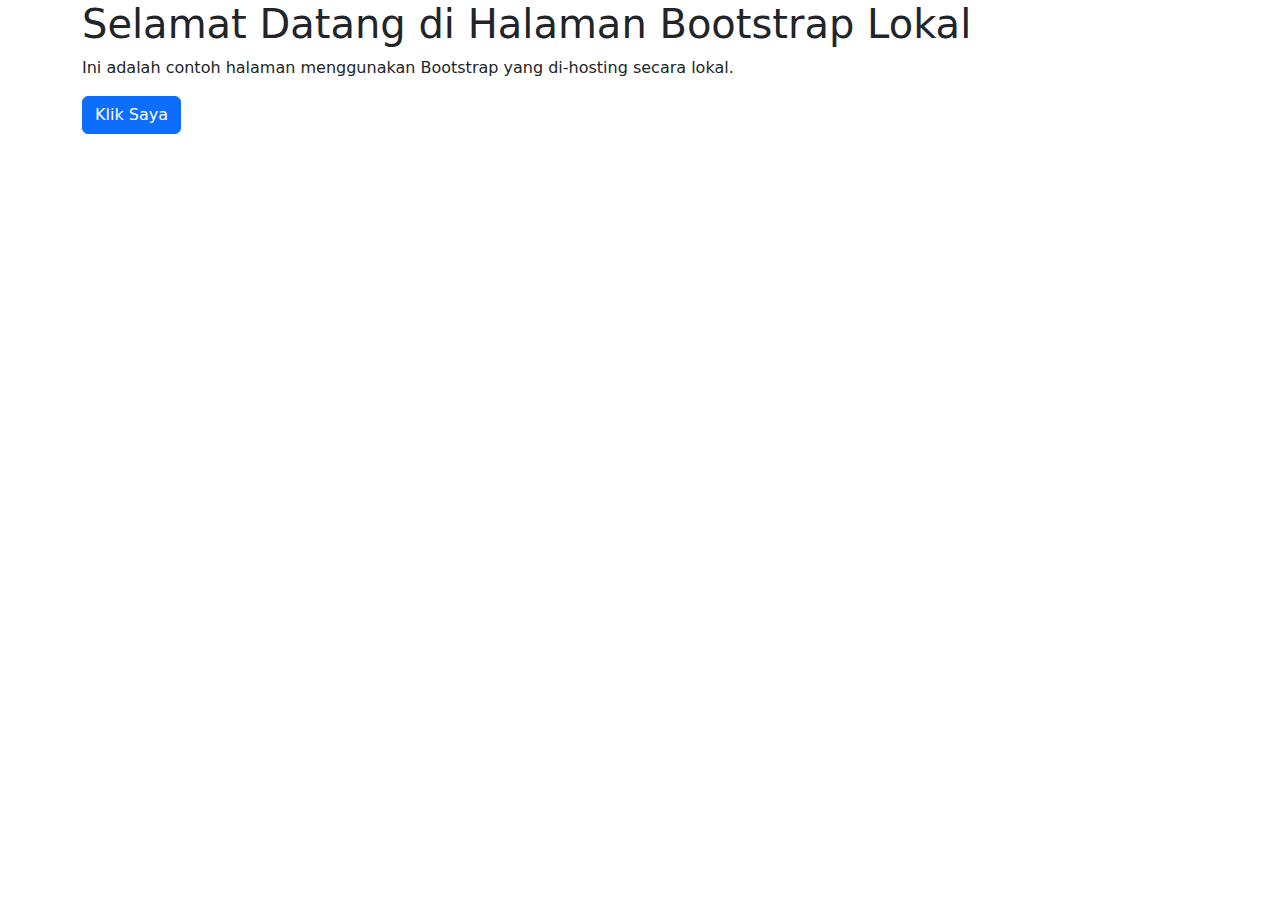
==== index.html @ 7dd2863f "initial commit" ====
<!DOCTYPE html>
<html lang="en">
<head>
    <meta charset="UTF-8">
    <meta name="viewport" content="width=device-width, initial-scale=1.0">
    <title>Halaman Bootstrap Lokal</title>
    <!-- Menyertakan Bootstrap CSS lokal -->
    <link rel="stylesheet" href="assets/css/bootstrap.min.css">
    <!-- Menyertakan file styles.css kustom -->
    <link rel="stylesheet" href="assets/css/styles.css">
</head>
<body>
    <div class="container">
        <h1>Selamat Datang di Halaman Bootstrap Lokal</h1>
        <p>Ini adalah contoh halaman menggunakan Bootstrap yang di-hosting secara lokal.</p>
        <button class="btn btn-primary" id="myButton">Klik Saya</button>
    </div>

    <!-- Menyertakan Bootstrap JS lokal dan dependensi popper.js -->
    <script src="assets/js/bootstrap.min.js"></script>
</body>
</html>
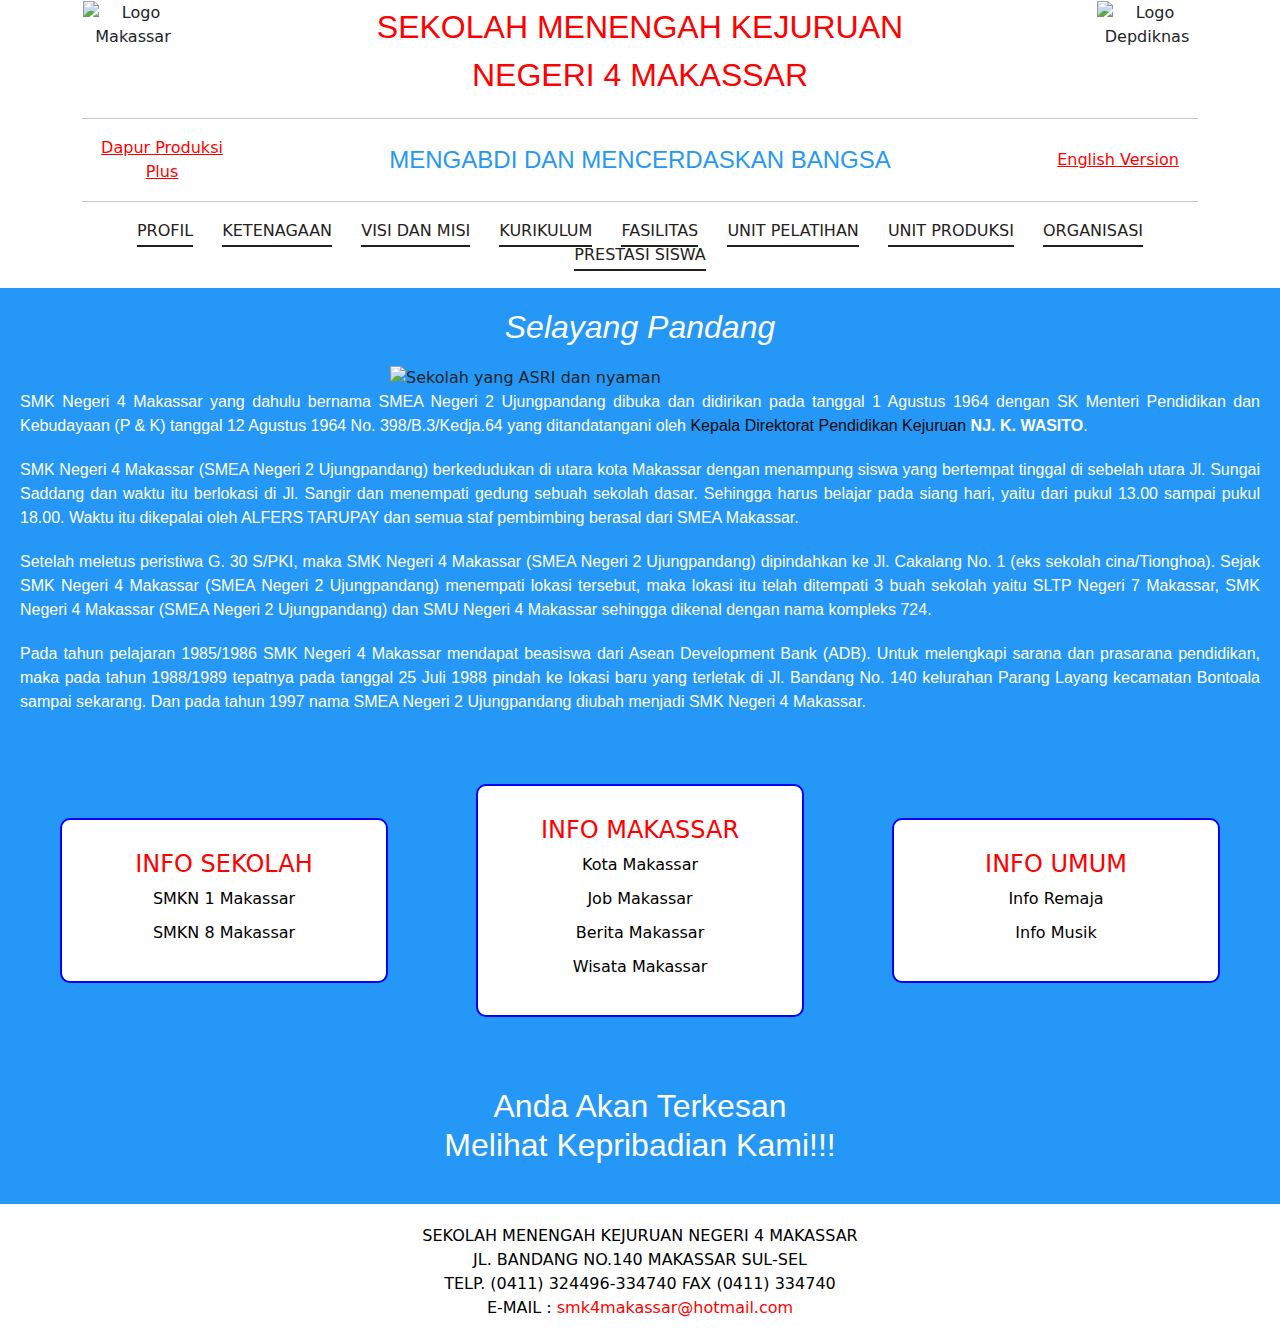
==== commit f7dd9af2: "Update index.html" ====
--- a/index.html
+++ b/index.html
@@ -2,7 +2,7 @@
 <html lang="en">
 <head>
     <meta charset="UTF-8">
-    <meta name="viewport" content="width=device-width, initial-scale=1.0">
+    <meta name="viewport" content="width=760 cellpadding=5">
     <title>Halaman Bootstrap Lokal</title>
     <!-- Menyertakan Bootstrap CSS lokal -->
     <link rel="stylesheet" href="assets/css/bootstrap.min.css">
@@ -11,12 +11,126 @@
 </head>
 <body>
     <div class="container">
-        <h1>Selamat Datang di Halaman Bootstrap Lokal</h1>
-        <p>Ini adalah contoh halaman menggunakan Bootstrap yang di-hosting secara lokal.</p>
-        <button class="btn btn-primary" id="myButton">Klik Saya</button>
+        <table>
+            <td class="header-container">
+                <img src="https://www.geocities.ws/smk4makassar2001/makassar.gif" alt="Logo Makassar" class="logo">
+                <div class="header-text">
+                    <span>SEKOLAH MENENGAH KEJURUAN</span>
+                    <span>NEGERI 4 MAKASSAR</span>
+                </div>
+                <img src="https://www.geocities.ws/smk4makassar2001/depdiknas.gif" alt="Logo Depdiknas" class="logo">
+            </td>
+        </tr>
+    </table>
+    <table>
+        <tr>
+            <hr></hr>
+            <td width="160">
+                <a href="dapur.html">Dapur Produksi Plus</a>
+            </td>
+            <td class="center">
+                 MENGABDI DAN MENCERDASKAN BANGSA
+            </td>
+            <td width="160">
+                <a href="index-1.html">English Version</a>
+            </td>
+        </tr>
+    </table>
+        <hr></hr>
+    <table width=760>
+        <tr>
+           <td class="menu">
+           <a href=profil.html>PROFIL</a>
+           <a href=ketenagaan.html>KETENAGAAN</a>
+           <a href=visidanmisi.html>VISI DAN MISI</a>
+           <a href=kurikulum.html>KURIKULUM</a>
+           <a href=fasilitas.html>FASILITAS</a>
+           <a href=unitpelatihan.html>UNIT PELATIHAN</a>
+           <a href=unitproduksi.html>UNIT PRODUKSI</a>
+           <a href=organisasi.html>ORGANISASI</a>
+           <a href=prestasi.html>PRESTASI SISWA</a>
+        </td>
+        </tr>
+    </table>
+        
+</div>
+<div class="content">
+    <h1><i>Selayang Pandang</i></h1>
+    <img src="https://www.geocities.ws/smk4makassar2001/gedung.gif" alt="Sekolah yang ASRI dan nyaman">
+    <p>
+        SMK Negeri 4 Makassar yang dahulu bernama SMEA Negeri 2 Ujungpandang dibuka dan didirikan pada tanggal 1 Agustus 1964
+        dengan SK Menteri Pendidikan dan Kebudayaan (P & K) tanggal 12 Agustus 1964 No. 398/B.3/Kedja.64 yang ditandatangani oleh
+        <a href="http://www.dikmenjur.com/">Kepala Direktorat Pendidikan Kejuruan</a><b> NJ. K. WASITO</b>.
+    </p>
+    <p>
+        SMK Negeri 4 Makassar (SMEA Negeri 2 Ujungpandang) berkedudukan di utara kota Makassar dengan menampung siswa yang bertempat tinggal
+        di sebelah utara Jl. Sungai Saddang dan waktu itu berlokasi di Jl. Sangir dan menempati gedung sebuah sekolah dasar. Sehingga harus belajar pada siang hari,
+        yaitu dari pukul 13.00 sampai pukul 18.00. Waktu itu dikepalai oleh ALFERS TARUPAY dan semua staf pembimbing berasal dari SMEA Makassar.
+    </p>
+    <p>
+        Setelah meletus peristiwa G. 30 S/PKI, maka SMK Negeri 4 Makassar (SMEA Negeri 2 Ujungpandang) dipindahkan ke Jl. Cakalang No. 1 (eks sekolah cina/Tionghoa).
+        Sejak SMK Negeri 4 Makassar (SMEA Negeri 2 Ujungpandang) menempati lokasi tersebut, maka lokasi itu telah ditempati 3 buah sekolah yaitu SLTP Negeri 7 Makassar,
+        SMK Negeri 4 Makassar (SMEA Negeri 2 Ujungpandang) dan SMU Negeri 4 Makassar sehingga dikenal dengan nama kompleks 724.
+    </p>
+    <p>
+        Pada tahun pelajaran 1985/1986 SMK Negeri 4 Makassar mendapat beasiswa dari Asean Development Bank (ADB). Untuk melengkapi sarana dan prasarana pendidikan, maka
+        pada tahun 1988/1989 tepatnya pada tanggal 25 Juli 1988 pindah ke lokasi baru yang terletak di Jl. Bandang No. 140 kelurahan Parang Layang kecamatan Bontoala sampai sekarang.
+        Dan pada tahun 1997 nama SMEA Negeri 2 Ujungpandang diubah menjadi SMK Negeri 4 Makassar.
+    </p>
+    </td>
+    </tr>
+    <div class="grid-container">
+        <div class="info-box">
+        <h2>INFO SEKOLAH</h2>
+        <ul>
+          <li><a href="http://www.smk1mks.cjb.net/">SMKN 1 Makassar</a></li>
+          <li><a href="http://www.geocities.com/smkkupg">SMKN 8 Makassar</a></li>
+        </ul>
+      </div>
+    
+      <div class="info-box">
+        <h2>INFO MAKASSAR</h2>
+        <ul>
+          <li><a href="http://www.clickmakassar.com/">Kota Makassar</a></li>
+          <li><a href="http://www.jobmakassar.cjb.net/">Job Makassar</a></li>
+          <li><a href="http://www.fajar.co.id/">Berita Makassar</a></li>
+          <li><a href="http://www.wisatamakassar.cjb.net/">Wisata Makassar</a></li>
+        </ul>
+      </div>
+        
+      <div class="info-box">
+        <h2>INFO UMUM</h2>
+        <ul>
+          <li><a href="http://www.anekayess.net/">Info Remaja</a></li>
+          <li><a href="http://www.tembang.com/">Info Musik</a></li>
+        </ul>
+      </div>
     </div>
+    </body>
+    <tr>
+        <td class="centered-text">
+            <h1>Anda Akan Terkesan<br>
+                Melihat Kepribadian Kami!!!<br>
+        </td>
+    </tr>
+    </div>
+    <footer>
+        <table>
+            <tr>
+                </td>
+                    SEKOLAH MENENGAH KEJURUAN NEGERI 4 MAKASSAR<br>
+                    JL. BANDANG NO.140 MAKASSAR SUL-SEL<br>
+                    TELP. (0411) 324496-334740 FAX (0411) 334740<br>
+                    E-MAIL : <a href="/cdn-cgi/l/email-protection#c3b0aea8f7aea2a8a2b0b0a2b183abacb7aea2aaafeda0acae"><span class="__cf_email__" data-cfemail="87f4eaecb3eae6ece6f4f4e6f5c7efe8f3eae6eeeba9e4e8ea">smk4makassar@hotmail.com</span></font></td>
+                    </tr>
+                </td>
+            </tr>
+        </table>
+    </footer>
+    
 
-    <!-- Menyertakan Bootstrap JS lokal dan dependensi popper.js -->
-    <script src="assets/js/bootstrap.min.js"></script>
+
+<!-- Menyertakan Bootstrap JS lokal dan dependensi popper.js -->
+<script src="assets/js/bootstrap.min.js"></script>
 </body>
 </html>
--- a/assets/css/styles.css
+++ b/assets/css/styles.css
@@ -0,0 +1,168 @@
+table {
+    width: 100%;
+    table-layout: fixed;
+}
+
+td {
+    text-align: center;
+    vertical-align: middle;
+}
+
+.header-container {
+    display: flex;
+    align-items: center;
+    justify-content: space-between;
+    width: 100%;
+}
+
+.header-text {
+    color: red;
+    font-family: 'Impact', sans-serif;
+    font-size: 2em;
+    text-align: center;
+    flex-grow: 1;
+}
+
+.header-text span {
+    display: block;
+}
+.logo {
+    width: 100px;
+    height: 100px;
+}
+.table {
+    margin-top: 20px; /* Jarak antara tabel pertama dan konten berikutnya */
+}
+
+.left, .right {
+    color: red;
+    font-family: 'Tahoma', sans-serif;
+    font-size: 0.875em;
+}
+
+.center {
+    color: #2597f7;
+    font-family: 'Tahoma', sans-serif;
+    font-size: 1.5em;
+}
+
+a {
+    text-decoration: center;
+    color: red;
+}
+td {
+    text-align: center;
+}
+
+.menu a {
+    color: rgb(36, 33, 33); /* Mengganti red(36, 33, 33) dengan rgb(36, 33, 33) */
+    text-decoration: none; /* Menghilangkan garis bawah default dari tautan */
+    margin: 0 12px;/* Menambahkan margin kiri dan kanan untuk jarak antar tautan */
+    border-bottom: 2px solid rgb(36, 33, 33); /* Menambahkan garis bawah dengan warna default */
+    padding-bottom: 5px; /* Menambahkan padding bawah agar garis bawah tidak terlalu dekat dengan teks */
+}
+.content {
+    background-color: #2597f7; /* Warna latar belakang untuk kontainer */
+    margin-top: 20px; /* Menambahkan margin atas */
+    padding: 20px; /* Memperbarui padding jika diperlukan */
+}
+.content h1 {
+    font-family: Impact, sans-serif;
+    color: rgb(255, 255, 255);
+    font-size: 2em;
+    text-align: center;
+    margin-bottom: 20px;
+    background-color: #2597f7; /* Warna latar belakang untuk kontainer */
+}
+
+.content p {
+    font-size: 1em;
+    text-align: justify;
+    margin-bottom: 20px;
+    color: rgb(255, 255, 255);
+    font-family: Arial, Helvetica, sans-serif;
+}
+
+.content a {
+    color: rgb(11, 11, 11);
+    text-decoration: none;
+}
+
+.content a:hover {
+    text-decoration: underline;
+}
+
+.content img {
+    display: block;
+    margin: 0 auto;
+    width: 500px;
+    height: auto;
+}
+.grid-container {
+    display: flex;
+    flex-wrap: wrap;
+    justify-content: space-between;
+    padding: 40px 40px; 
+    align-items: center;
+    margin-top: 30px;
+    flex-direction: row;
+  }
+  
+  .info-box {
+    width: calc(30% - 20px); /* 33.33% untuk setiap box dan dikurangi 20px gap */
+    background-color: rgb(255, 255, 255);
+    color: red;
+    text-align: center;
+    padding: 20px;
+    border-radius: 10px;
+    margin-bottom: 30px; /* Tambahkan margin bottom untuk memberi jarak antara box */
+    border: 2px solid blue;
+  }
+  
+  .info-box h2 {
+    margin-top: 10px;
+    font-size: 1.5em;
+  }
+  
+  .info-box ul {
+    list-style-type: none;
+    padding: 0;
+  }
+  
+  .info-box ul li {
+    margin-bottom: 10px;
+  }
+  
+  .info-box ul li a {
+    color: #000000;
+    text-decoration: none;
+    font-size: 1em;
+  }
+  
+  .info-box ul li a:hover {
+    text-decoration: underline;
+  }
+  footer {
+    background-color: #ffffff;
+    padding: 20px;
+    text-align: center;
+    color: rgb(0, 0, 0);
+}
+
+footer a {
+    color: red;
+    text-decoration: none;
+}
+
+footer a:hover {
+    text-decoration: underline;
+}
+.centered-text {
+    display: flex;
+    justify-content: center; /* Horizontal alignment */
+    align-items: center; /* Vertical alignment */
+    text-align: center; /* Center-align the text within the cell */
+    height: 50%; /* Ensure the td takes the full height of the parent row */
+    color: white; /* Optional: Text color for better visibility */
+    font-family:  'Arial Narrow',sans-serif;
+}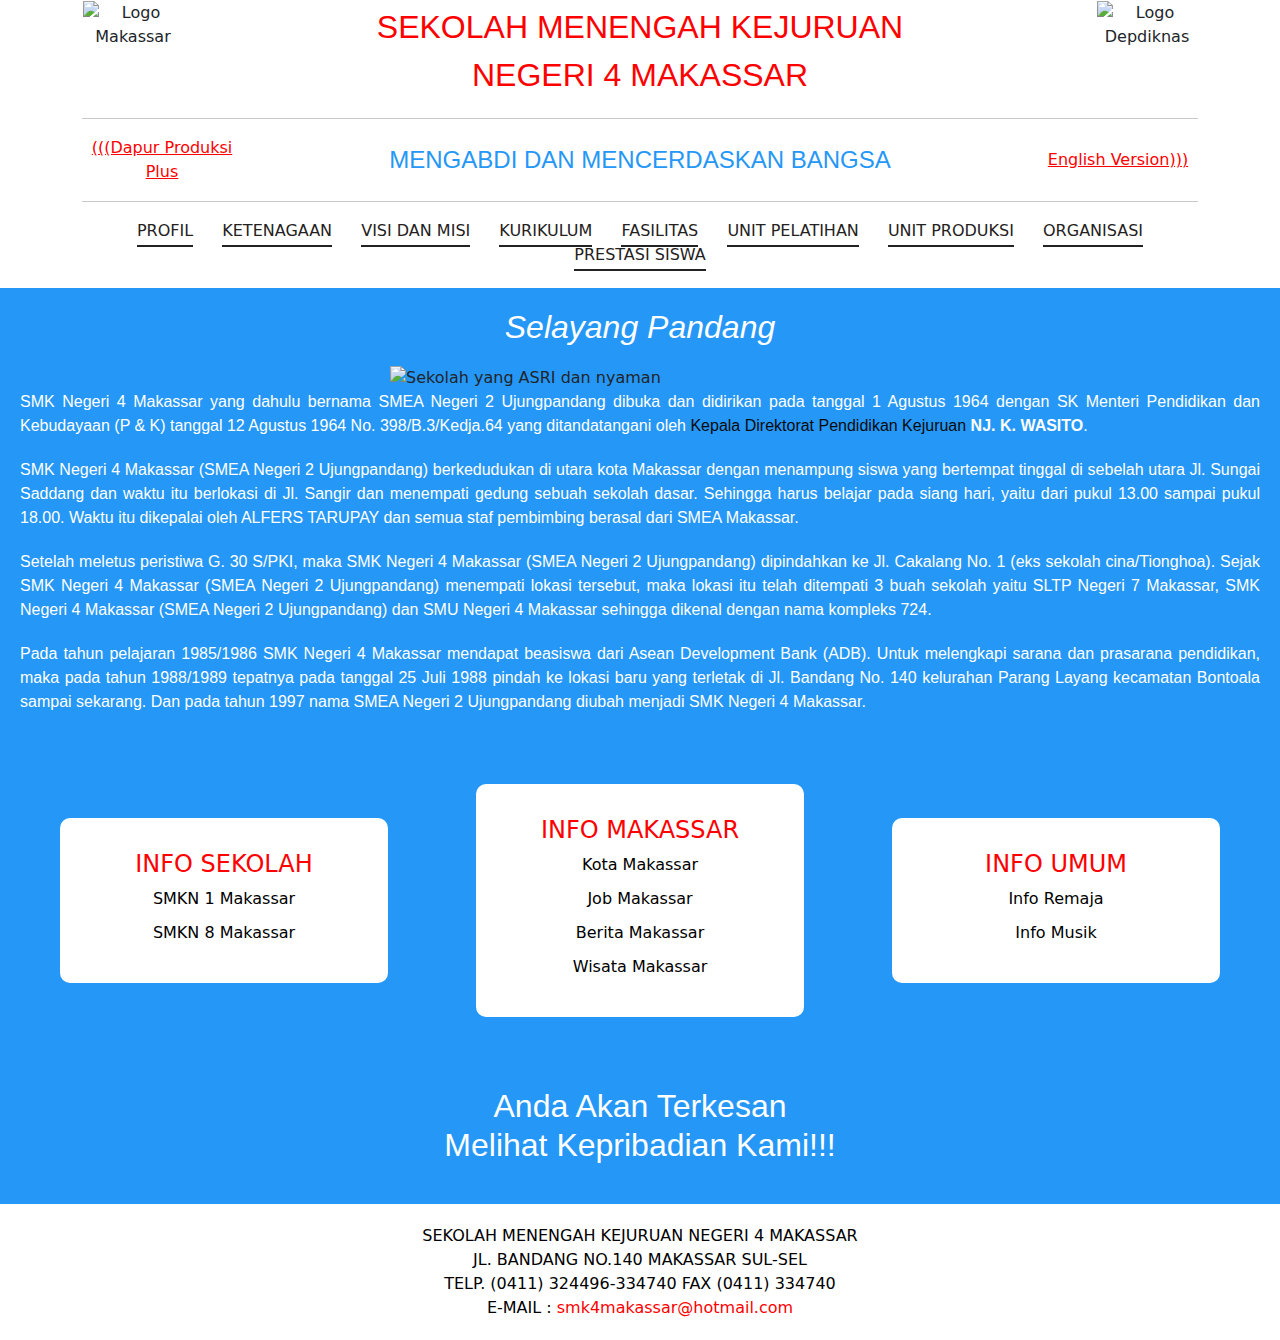
==== commit 7fe4cd70: "Update index.html" ====
--- a/index.html
+++ b/index.html
@@ -26,13 +26,13 @@
         <tr>
             <hr></hr>
             <td width="160">
-                <a href="dapur.html">Dapur Produksi Plus</a>
+                <a href="dapur.html">(((Dapur Produksi Plus</a>
             </td>
             <td class="center">
                  MENGABDI DAN MENCERDASKAN BANGSA
             </td>
             <td width="160">
-                <a href="index-1.html">English Version</a>
+                <a href="index-1.html">English Version))) </a>
             </td>
         </tr>
     </table>
--- a/assets/css/styles.css
+++ b/assets/css/styles.css
@@ -116,7 +116,7 @@
     padding: 20px;
     border-radius: 10px;
     margin-bottom: 30px; /* Tambahkan margin bottom untuk memberi jarak antara box */
-    border: 2px solid blue;
+    border: 2px solid rgb(255, 255, 255);
   }
   
   .info-box h2 {
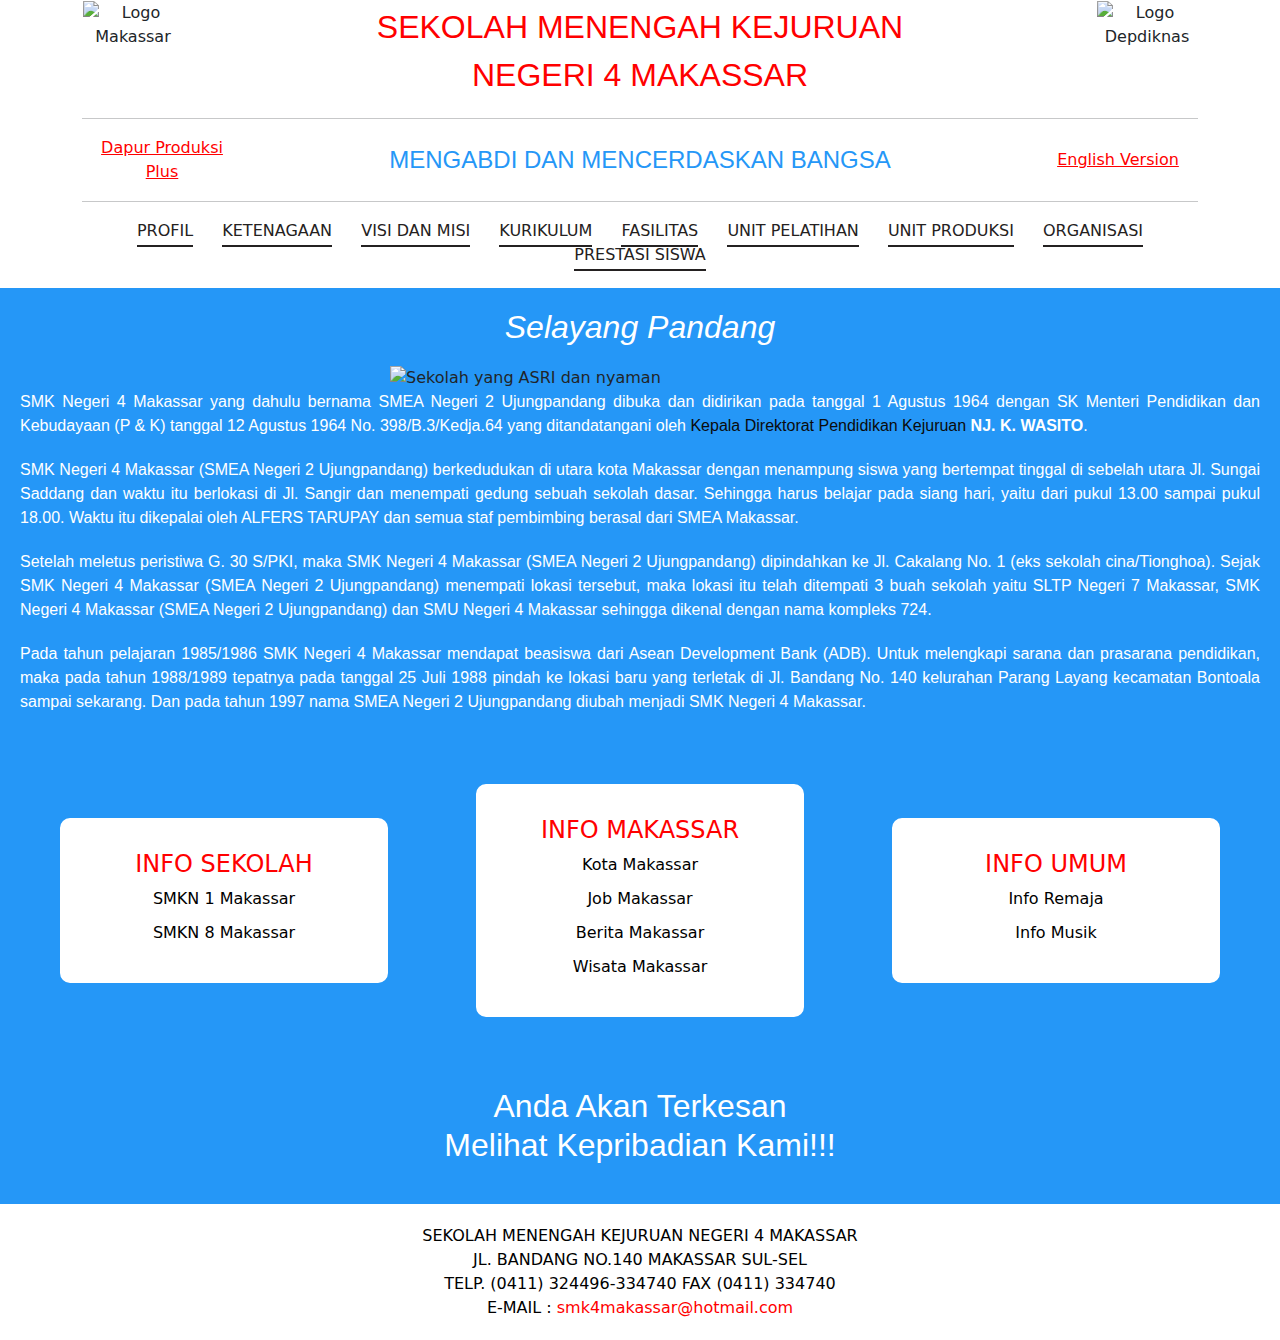
==== commit 0d8cdd3f: "Update index.html" ====
--- a/index.html
+++ b/index.html
@@ -26,13 +26,13 @@
         <tr>
             <hr></hr>
             <td width="160">
-                <a href="dapur.html">(((Dapur Produksi Plus</a>
+                <a href="dapur.html">Dapur Produksi Plus</a>
             </td>
             <td class="center">
                  MENGABDI DAN MENCERDASKAN BANGSA
             </td>
             <td width="160">
-                <a href="index-1.html">English Version))) </a>
+                <a href="index-1.html">English Version </a>
             </td>
         </tr>
     </table>
